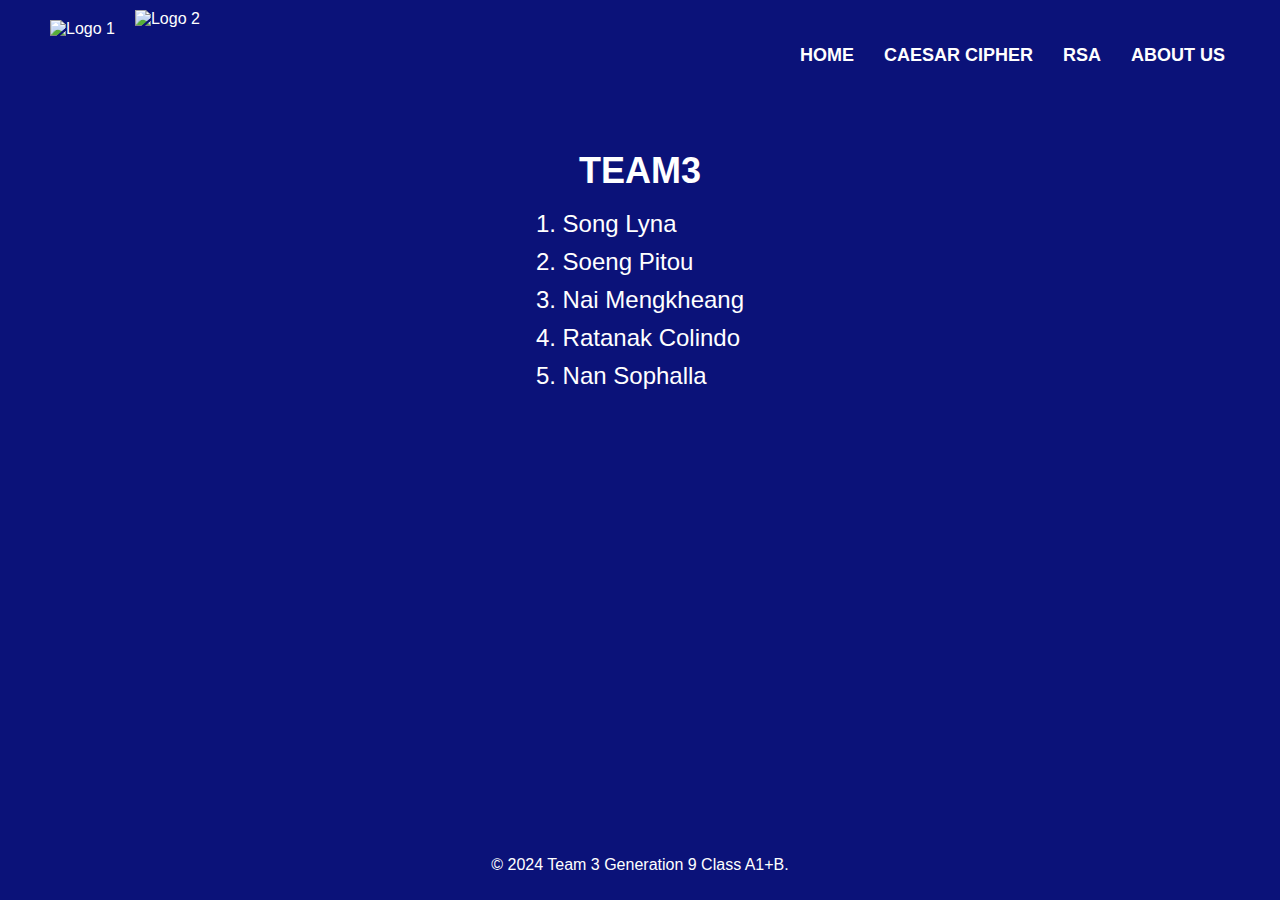
==== about.html @ 3d97cabb "Add files via upload" ====
<!DOCTYPE html>
<html lang="en">
<head>
    <meta charset="UTF-8">
    <meta name="viewport" content="width=device-width, initial-scale=1.0">
    <title>About Us - Cryptography Website</title>
    <link rel="stylesheet" href="styles.css">
    <style>
        .about-content {
            text-align: center;
            margin-top: 20px; /* Space from the top of the page */
            position: relative; /* Allow absolute positioning of h1 */
        }

        .about-content h1 {
            font-size: 36px;
            margin: 0; /* Remove default margins */
            position: absolute; /* Position it at the top */
            top: 0; /* Align to the top */
            left: 50%; /* Center it horizontally */
            transform: translateX(-50%); /* Adjust centering */
            z-index: 1; /* Ensure it is above other content */
        }

        .about-content ul {
            list-style-type: none;
            padding: 0;
            margin: 60px 0 0 0; /* Space below the h1 */
            text-align: left; /* Align text left */
        }

        .about-content li {
            font-size: 24px;
            margin: 10px 0; /* Consistent space between names */
        }
    </style>
</head>
<body>
    <header>
        <div class="header-container">
            <div class="logo-container">
                <img src="images/logo1.png" alt="Logo 1">
                <img src="images/logo2.png" alt="Logo 2" class="ite-logo">
            </div>
            <nav>
                <ul>
                    <li><a href="index.html">HOME</a></li>
                    <li><a href="caesar_cipher.html">CAESAR CIPHER</a></li>
                    <li><a href="rsa.html">RSA</a></li>
                    <li><a href="about.html">ABOUT US</a></li>
                </ul>
            </nav>
        </div>
    </header>
    <main>
        <div class="about-content">
            <h1>TEAM3</h1> <!-- "TEAM 3" is at the top -->
            <ul>
                <li>1. Song Lyna</li>
                <li>2. Soeng Pitou</li>
                <li>3. Nai Mengkheang</li>
                <li>4. Ratanak Colindo</li>
                <li>5. Nan Sophalla</li>
            </ul>
        </div>
    </main>
    <footer>
        <p>&copy; 2024 Team 3 Generation 9 Class A1+B.</p>
    </footer>
</body>
</html>
---- styles.css ----
body {
    font-family: Arial, sans-serif;
    margin: 0;
    padding: 0;
    background-color: #0b1279;
    color: white;
}

header {
    background-color: #0b1279;
    padding: 10px 0;
}

.header-container {
    display: flex;
    align-items: center;
    justify-content: space-between;
    max-width: 1200px;
    margin: 0 auto;
}

.logo-container {
    display: flex;
    align-items: center;
}

.logo-container img {
    height: 70px;
    margin: 0 10px;
}

.logo-container .ite-logo {
    height: 90px;
}

nav ul {
    list-style: none;
    padding: 0;
    display: flex;
}

nav ul li {
    margin: 0 15px;
}

nav ul li a {
    color: white;
    text-decoration: none;
    font-weight: bold;
    font-size: 18px;
}

main {
    display: flex;
    justify-content: center;
    align-items: flex-start;
    padding: 20px;
}

.cover {
    position: relative;
    width: 100%;
    text-align: center;
}

.main-image {
    width: 80%;
    height: auto;
    max-height: 500px; /* Adjust as needed */
}

h1 {
    position: absolute;
    top: 10%;
    left: 50%;
    transform: translate(-50%, -50%);
    font-size: 36px;
    color: white;
}

.content-container,
.about-container {
    display: flex;
    width: 100%;
    max-width: 1200px;
    margin: auto;
}

.form-container {
    width: 100%; /* Full width for forms */
}

h2 {
    font-size: 24px;
    margin: 10px 0;
}

form {
    margin: 20px 0;
}

input[type="text"], input[type="number"] {
    padding: 10px;
    width: calc(100% - 20px);
    margin: 10px 0;
}

button {
    padding: 10px 20px;
    margin: 5px;
    background-color: #f39c12;
    color: white;
    border: none;
    cursor: pointer;
}

button:hover {
    background-color: #e67e22;
}

#encryption-result, #decryption-result {
    margin-top: 20px;
    text-align: left;
    background-color: #1e1e1e;
    padding: 15px;
    border-radius: 5px;
}

footer {
    background-color: #0b1279;
    color: white;
    text-align: center;
    padding: 10px 0;
    position: fixed;
    bottom: 0;
    width: 100%;
}
.image-container {
    position: relative;
}

.rsa-ascii-button {
    position: absolute;
    top: 10px; /* Adjust this value as needed */
    right: 10px; /* Adjust this value as needed */
    background-color: hwb(224 7% 5%); /* Button color */
    color: white; /* Text color */
    border: none;
    padding: 10px 15px;
    cursor: pointer;
    font-size: 16px;
    border-radius: 5px;
    z-index: 10; /* Ensures button is above the image */
}
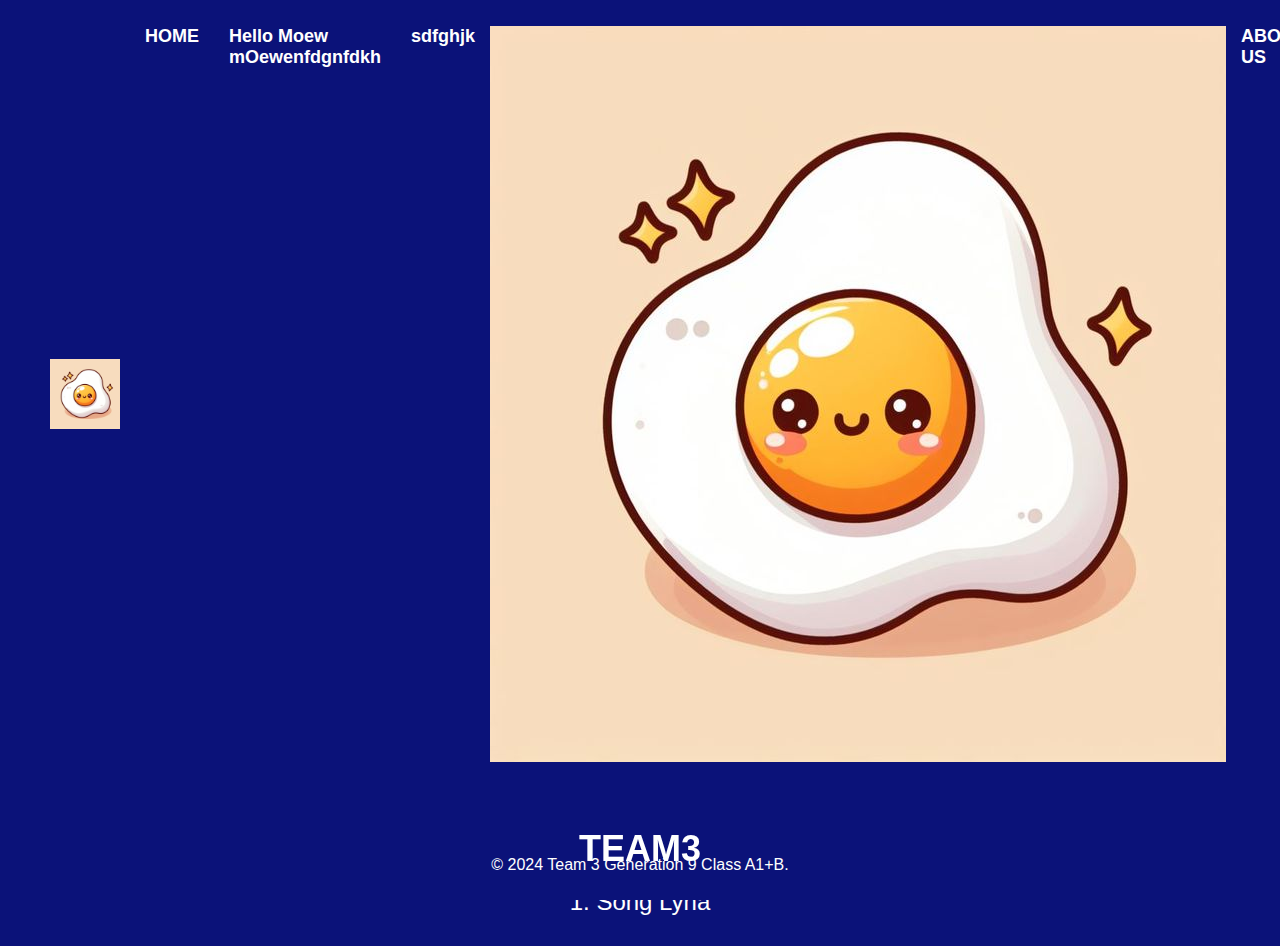
==== commit 22b455b0: "kea about us page add mor image" ====
--- a/about.html
+++ b/about.html
@@ -39,14 +39,14 @@
     <header>
         <div class="header-container">
             <div class="logo-container">
-                <img src="images/logo1.png" alt="Logo 1">
-                <img src="images/logo2.png" alt="Logo 2" class="ite-logo">
+                <img src="image/imageEgg.jpg" alt="logo">
             </div>
             <nav>
                 <ul>
                     <li><a href="index.html">HOME</a></li>
-                    <li><a href="caesar_cipher.html">CAESAR CIPHER</a></li>
-                    <li><a href="rsa.html">RSA</a></li>
+                    <li><a href="caesar_cipher.html">Hello Moew mOewenfdgnfdkh</a></li>
+                    <li><a href="rsa.html">sdfghjk</a></li>
+                    <img src="image/imageEgg.jpg" alt="eggimage">
                     <li><a href="about.html">ABOUT US</a></li>
                 </ul>
             </nav>
@@ -57,10 +57,6 @@
             <h1>TEAM3</h1> <!-- "TEAM 3" is at the top -->
             <ul>
                 <li>1. Song Lyna</li>
-                <li>2. Soeng Pitou</li>
-                <li>3. Nai Mengkheang</li>
-                <li>4. Ratanak Colindo</li>
-                <li>5. Nan Sophalla</li>
             </ul>
         </div>
     </main>
